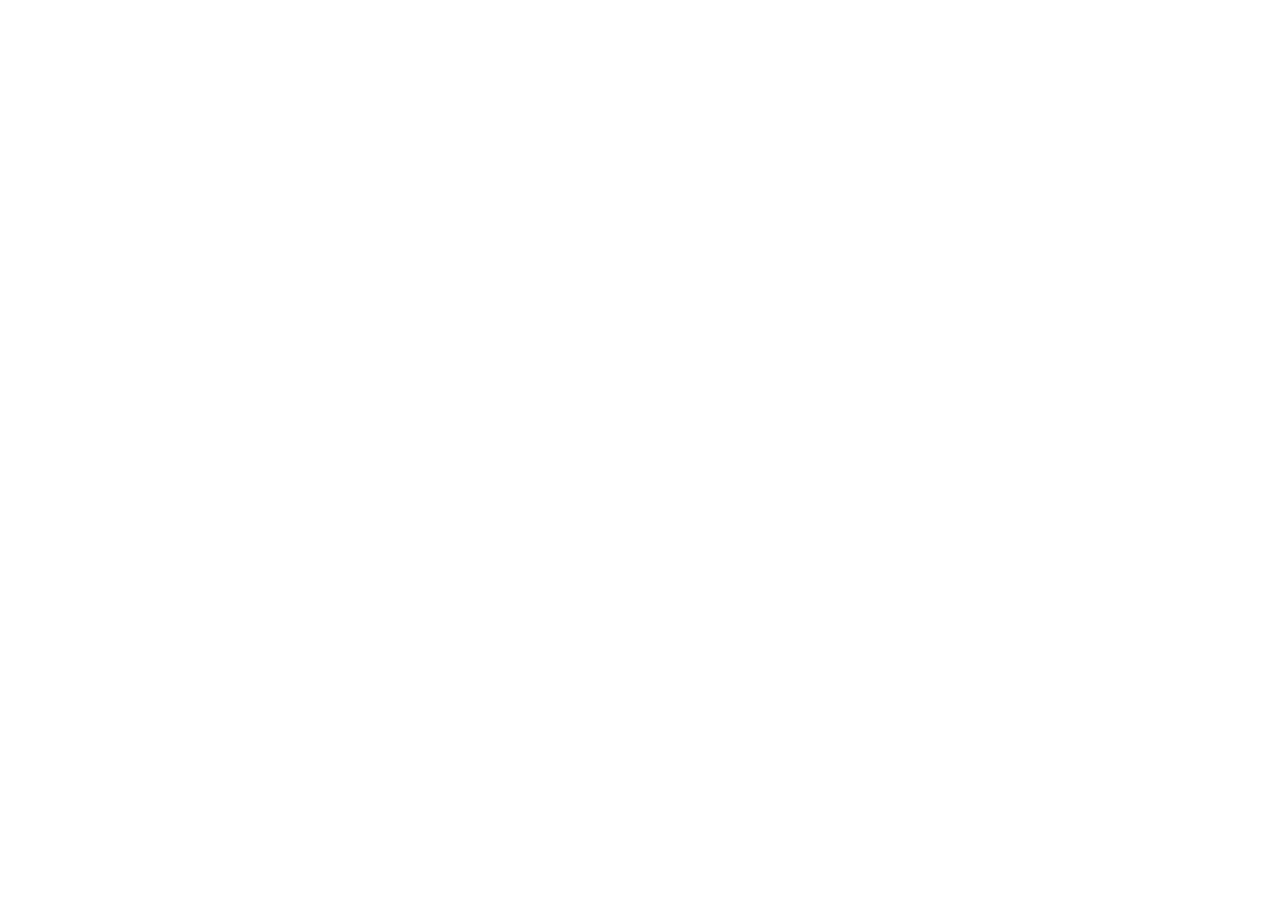
==== pages/Account.html @ 95d10f03 "feat: add landing page for multi-step form" ====
<!DOCTYPE html>
<html lang="en">
<head>
    <meta charset="UTF-8">
    <meta name="viewport" content="width=device-width, initial-scale=1.0">
    <title>Account Details
    </title>
</head>
<body>
    
</body>
</html>
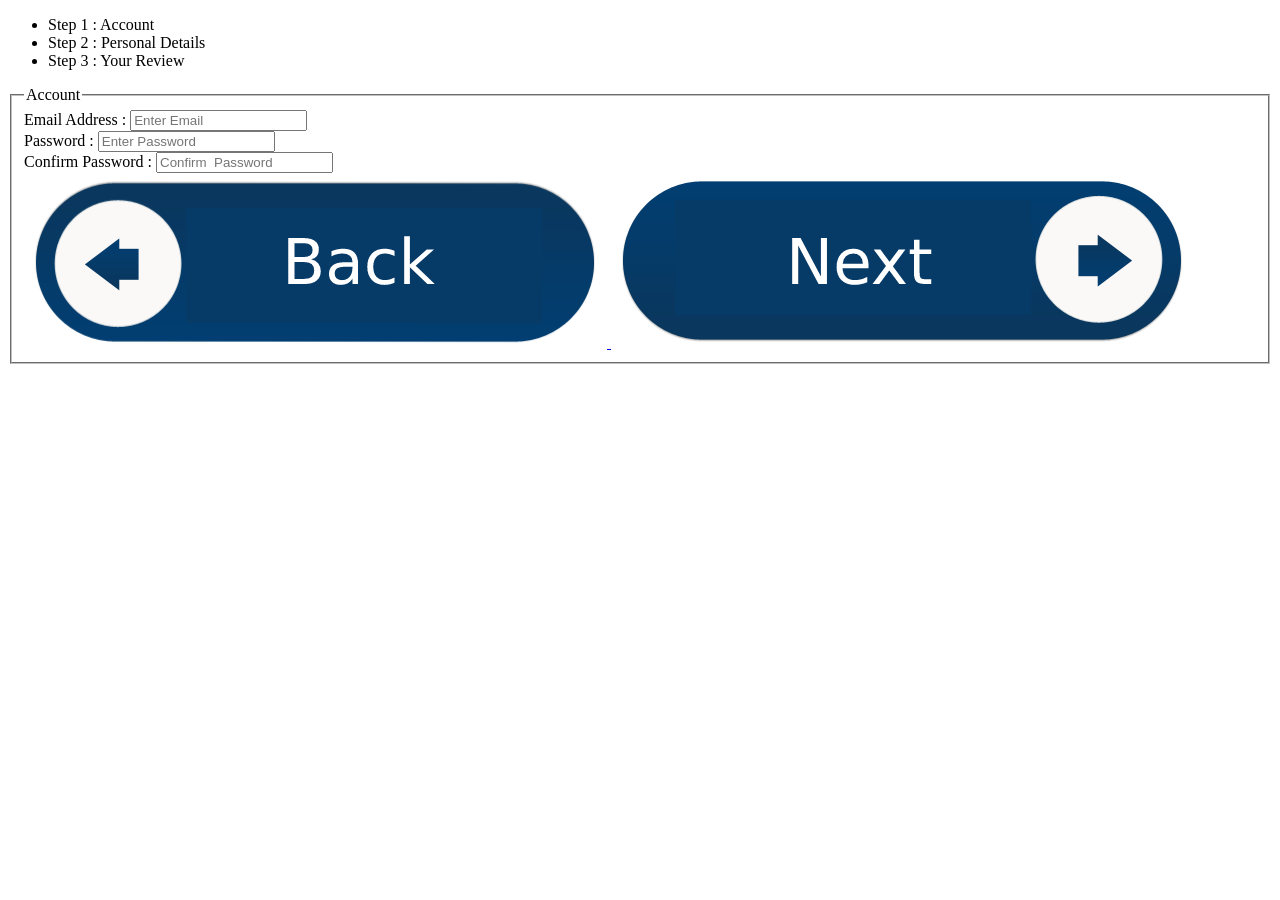
==== commit 3f7a9fad: "feat: add account details form" ====
--- a/pages/Account.html
+++ b/pages/Account.html
@@ -8,5 +8,62 @@
 </head>
 <body>
     
+
+    <nav>
+        <ul>
+            <li>  Step 1 : Account </li>
+            <li> Step 2 : Personal Details</li>
+            <li>  Step 3 : Your Review</li>
+        </ul>
+ 
+    </nav>
+
+    <form >
+
+<fieldset>
+    
+    <legend>Account</legend>
+
+ <div>
+     <div>
+            <label  for="email">Email Address : </label>
+    <input name="email" id="email" type="email"  placeholder="Enter Email">
+
+     </div>
+
+
+     <div>
+
+    <label  for="password">Password : </label>
+    <input name="password" id="password" type="password"  placeholder="Enter Password">
+     </div>
+
+     <div>
+
+    <label for="confirmpassword">Confirm Password : </label>
+    <input  name="confirmpassword" id="confirmpassword" type="password"  placeholder="Confirm  Password">
+
+     </div>
+
+
+ </div>
+
+   <div>
+      <a href="../index.html">
+        <img src="../images/back.webp" alt="go back">
+      </a>
+
+        <a href="../pages/personal.html">
+            <img src="../images/next.webp" alt="go to Personal details">
+        </a>
+   
+   </div>
+
+
+</fieldset>
+  
+
+    </form>
+
 </body>
 </html>
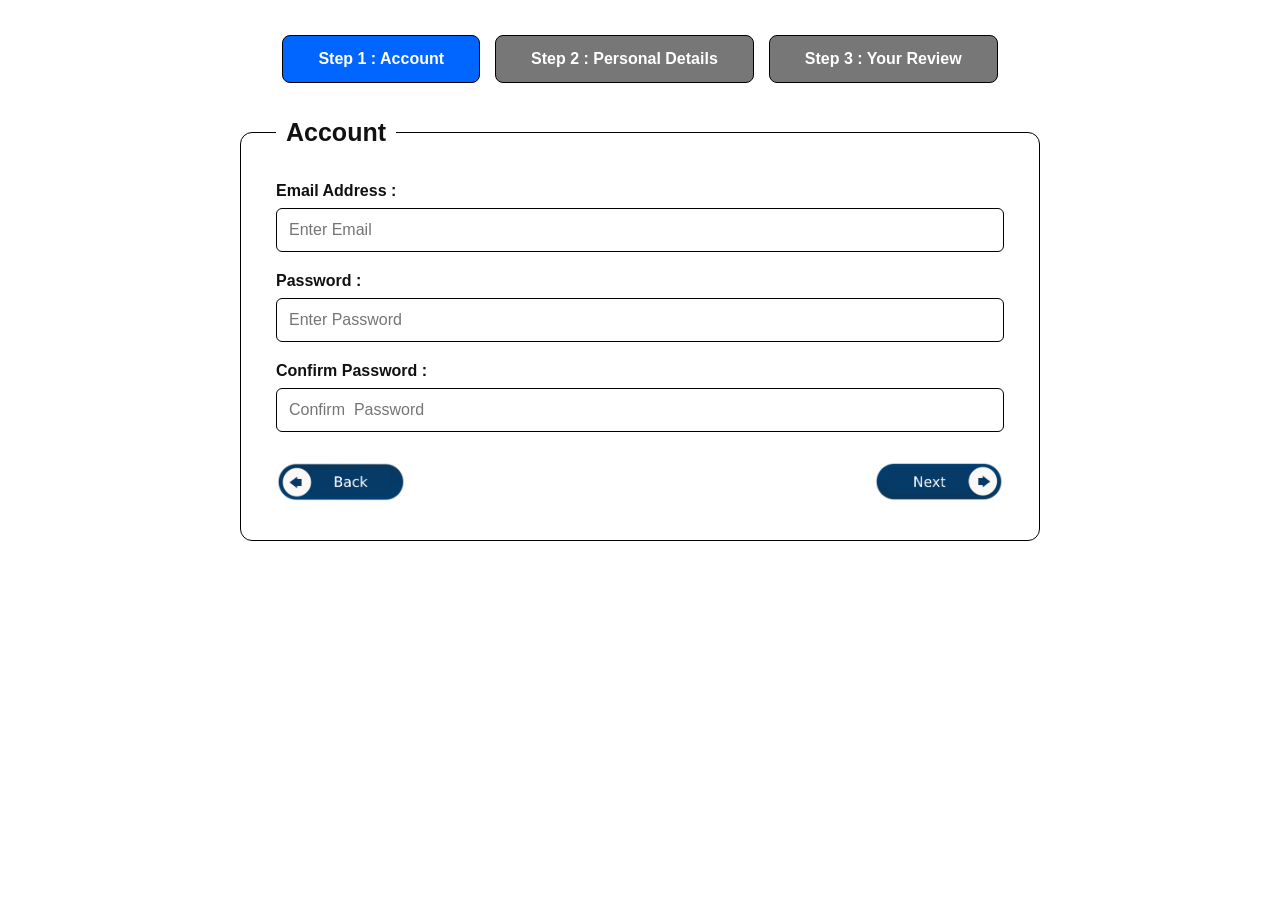
==== commit bf333ae1: "feat: apply complete responsive styling across all pages" ====
--- a/pages/Account.html
+++ b/pages/Account.html
@@ -1,69 +1,65 @@
-<!DOCTYPE html>
+<!doctype html>
 <html lang="en">
-<head>
-    <meta charset="UTF-8">
-    <meta name="viewport" content="width=device-width, initial-scale=1.0">
-    <title>Account Details
-    </title>
-</head>
-<body>
-    
+  <head>
+    <meta charset="UTF-8" />
+    <meta name="viewport" content="width=device-width, initial-scale=1.0" />
+    <title>Account Details</title>
+      <link rel="stylesheet" href="../style.css">
+  </head>
+<body class="form-page">
+<nav>
+  <ul>
+    <li class="current">Step 1 : Account</li>
+    <li class="next">Step 2 : Personal Details</li>
+    <li class="next">Step 3 : Your Review</li>
+  </ul>
+</nav>
 
-    <nav>
-        <ul>
-            <li>  Step 1 : Account </li>
-            <li> Step 2 : Personal Details</li>
-            <li>  Step 3 : Your Review</li>
-        </ul>
- 
-    </nav>
+    <form>
+      <fieldset>
+        <legend>Account</legend>
 
-    <form >
+        <div>
+          <div>
+            <label for="email">Email Address : </label>
+            <input
+              name="email"
+              id="email"
+              type="email"
+              placeholder="Enter Email"
+            />
+          </div>
 
-<fieldset>
-    
-    <legend>Account</legend>
+          <div>
+            <label for="password">Password : </label>
+            <input
+              name="password"
+              id="password"
+              type="password"
+              placeholder="Enter Password"
+            />
+          </div>
 
- <div>
-     <div>
-            <label  for="email">Email Address : </label>
-    <input name="email" id="email" type="email"  placeholder="Enter Email">
+          <div>
+            <label for="confirmpassword">Confirm Password : </label>
+            <input
+              name="confirmpassword"
+              id="confirmpassword"
+              type="password"
+              placeholder="Confirm  Password"
+            />
+          </div>
+        </div>
+<div class="form-buttons">
+          <a href="../index.html">
+            <img src="../images/back.webp" alt="go back" />
+          </a>
 
-     </div>
-
-
-     <div>
-
-    <label  for="password">Password : </label>
-    <input name="password" id="password" type="password"  placeholder="Enter Password">
-     </div>
-
-     <div>
-
-    <label for="confirmpassword">Confirm Password : </label>
-    <input  name="confirmpassword" id="confirmpassword" type="password"  placeholder="Confirm  Password">
-
-     </div>
-
-
- </div>
-
-   <div>
-      <a href="../index.html">
-        <img src="../images/back.webp" alt="go back">
-      </a>
-
-        <a href="../pages/personal.html">
-            <img src="../images/next.webp" alt="go to Personal details">
-        </a>
-   
-   </div>
-
-
-</fieldset>
-  
-
+          <a href="../pages/personal.html">
+            <img src="../images/next.webp" alt="go to Personal details" />
+          </a>
+        </div>
+      </fieldset>
     </form>
-
-</body>
-</html>+  </body>
+</html>
--- a/style.css
+++ b/style.css
@@ -0,0 +1,254 @@
+* {
+  margin: 0;
+  padding: 0;
+  box-sizing: border-box;
+}
+
+body {
+  font-family: Arial, sans-serif;
+  background: #ffffff;
+  color: #111;
+}
+
+.home h1 {
+  margin: 50px auto 20px;
+  text-align: center;
+  color: #000;
+  font-size: 36px;
+}
+
+.home hr,
+.home .intro,
+.home h3,
+.home .sections,
+.home .start-text,
+.start-btn {
+  width: 90%;
+  max-width: 750px;
+  margin-left: auto;
+  margin-right: auto;
+}
+
+.home hr {
+  border: 0;
+  border-top: 2px solid #000;
+}
+
+.intro,
+.sections {
+  background: #fff;
+  padding: 20px;
+  border-radius: 10px;
+  border: 1px solid #000;
+}
+
+.intro {
+  line-height: 1.7;
+  margin-top: 20px;
+}
+
+.home h3 {
+  margin-top: 25px;
+  margin-bottom: 15px;
+  text-align: center;
+}
+
+.sections {
+  padding-left: 40px;
+}
+
+.sections li {
+  margin: 10px 0;
+}
+
+.start-text {
+  text-align: center;
+  margin-top: 25px;
+  font-weight: bold;
+}
+
+.start-btn {
+  display: flex;
+  justify-content: center;
+  margin-top: 25px;
+}
+
+.start-btn img {
+  width: 120px;
+  transition: 0.3s;
+}
+
+.start-btn img:hover {
+  transform: scale(1.08);
+}
+
+nav {
+  width: 90%;
+  max-width: 1000px;
+  margin: 35px auto;
+}
+
+nav ul {
+  display: flex;
+  justify-content: center;
+  gap: 15px;
+  flex-wrap: wrap;
+  list-style: none;
+}
+
+nav li {
+  padding: 14px 35px;
+  border-radius: 8px;
+  font-weight: bold;
+  border: 1px solid #000;
+}
+
+.current {
+  background: #0066ff;
+  color: #fff;
+}
+
+.completed {
+  background: #16a34a;
+  color: #fff;
+}
+
+.next {
+  background: #777;
+  color: #fff;
+}
+
+
+.form-page form {
+  width: 90%;
+  max-width: 800px;
+  margin: auto;
+}
+
+fieldset {
+  background: #fff;
+  border: 1px solid #000;
+  border-radius: 12px;
+  padding: 35px;
+}
+
+legend {
+  font-size: 25px;
+  font-weight: bold;
+  padding: 0 10px;
+}
+
+label {
+  font-weight: bold;
+  display: block;
+  margin-bottom: 8px;
+}
+
+
+fieldset div:not(.form-buttons):not(.radio-group):not(.cnic-boxes):not(.signup) {
+  margin-bottom: 20px;
+}
+
+.signup {
+  display: flex;
+  align-items: center;
+  gap: 10px;
+  margin-bottom: 20px;
+}
+
+.signup label {
+  margin-bottom: 0;
+}
+
+input[type=text],
+input[type=email],
+input[type=password],
+select,
+textarea {
+  width: 100%;
+  padding: 12px;
+  border: 1px solid #000;
+  border-radius: 6px;
+  font-size: 16px;
+  background: #fff;
+  color: #111;
+}
+
+textarea {
+  height: 120px;
+}
+
+
+.cnic-boxes {
+  display: flex;
+  align-items: center;
+  gap: 8px;
+  flex-wrap: wrap;
+}
+
+.cnic-boxes input {
+  width: 42px;
+  height: 42px;
+  text-align: center;
+  border: 1px solid #000;
+}
+
+.radio-group {
+  display: flex;
+  gap: 25px;
+}
+
+.radio-group label,
+.signup label {
+  display: flex;
+  align-items: center;
+  gap: 7px;
+  font-weight: normal;
+}
+
+.radio-group input,
+.signup input {
+  width: 18px;
+  height: 18px;
+  accent-color: #000;
+}
+
+
+button {
+  border: 0;
+  background: none;
+  cursor: pointer;
+}
+
+.form-buttons {
+  display: flex;
+  justify-content: space-between;
+  margin-top: 30px;
+}
+
+.form-buttons img {
+  width: 130px;
+}
+
+.form-buttons img:hover {
+  transform: scale(1.05);
+}
+
+@media (max-width: 600px) {
+  nav li {
+    width: 100%;
+    text-align: center;
+  }
+
+  fieldset {
+    padding: 20px;
+  }
+
+  .radio-group {
+    flex-wrap: wrap;
+  }
+
+  .form-buttons img {
+    width: 90px;
+  }
+}
